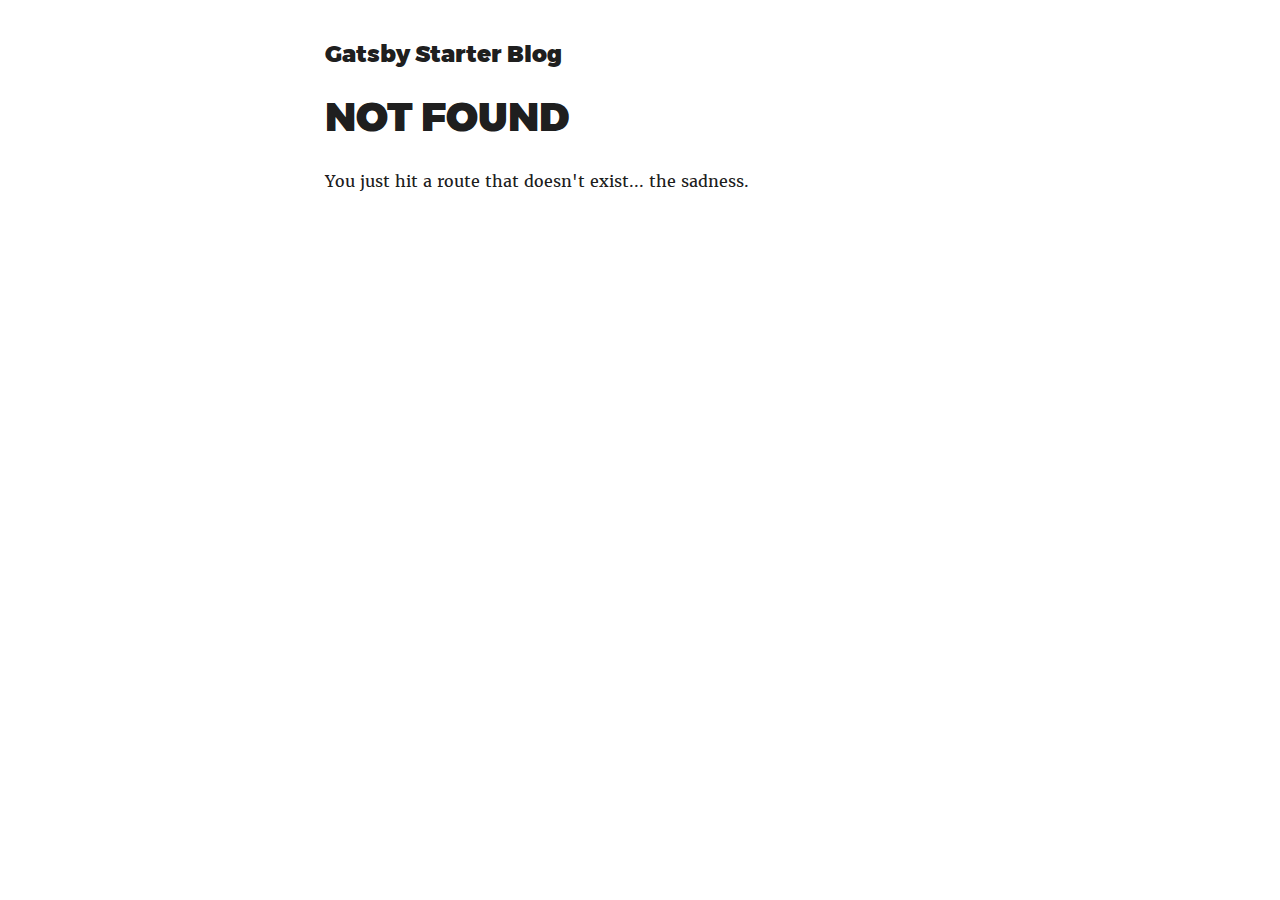
==== 404/index.html @ 8d7efdbf "Updates" ====
<!DOCTYPE html><html><head><meta charset="utf-8"/><meta http-equiv="x-ua-compatible" content="ie=edge"/><meta name="viewport" content="width=device-width, initial-scale=1, shrink-to-fit=no"/><link rel="preload" href="/component---src-layouts-index-js-223264e62c7355ff108d.js" as="script"/><link rel="preload" href="/component---src-pages-404-js-4503918ea3a16cfcdb75.js" as="script"/><link rel="preload" href="/path---404-a0e39f21c11f6a62c5ab.js" as="script"/><link rel="preload" href="/app-ff72bf238b2048e2c74a.js" as="script"/><link rel="preload" href="/commons-6e82eaae3f56c620a9ec.js" as="script"/><link rel="alternate" type="application/rss+xml" href="/rss.xml"/><title data-react-helmet="true"></title><style id="typography.js">html{font-family:sans-serif;-ms-text-size-adjust:100%;-webkit-text-size-adjust:100%}body{margin:0}article,aside,details,figcaption,figure,footer,header,main,menu,nav,section,summary{display:block}audio,canvas,progress,video{display:inline-block}audio:not([controls]){display:none;height:0}progress{vertical-align:baseline}[hidden],template{display:none}a{background-color:transparent;-webkit-text-decoration-skip:objects}a:active,a:hover{outline-width:0}abbr[title]{border-bottom:none;text-decoration:underline;text-decoration:underline dotted}b,strong{font-weight:inherit;font-weight:bolder}dfn{font-style:italic}h1{font-size:2em;margin:.67em 0}mark{background-color:#ff0;color:#000}small{font-size:80%}sub,sup{font-size:75%;line-height:0;position:relative;vertical-align:baseline}sub{bottom:-.25em}sup{top:-.5em}img{border-style:none}svg:not(:root){overflow:hidden}code,kbd,pre,samp{font-family:monospace,monospace;font-size:1em}figure{margin:1em 40px}hr{box-sizing:content-box;height:0;overflow:visible}button,input,optgroup,select,textarea{font:inherit;margin:0}optgroup{font-weight:700}button,input{overflow:visible}button,select{text-transform:none}[type=reset],[type=submit],button,html [type=button]{-webkit-appearance:button}[type=button]::-moz-focus-inner,[type=reset]::-moz-focus-inner,[type=submit]::-moz-focus-inner,button::-moz-focus-inner{border-style:none;padding:0}[type=button]:-moz-focusring,[type=reset]:-moz-focusring,[type=submit]:-moz-focusring,button:-moz-focusring{outline:1px dotted ButtonText}fieldset{border:1px solid silver;margin:0 2px;padding:.35em .625em .75em}legend{box-sizing:border-box;color:inherit;display:table;max-width:100%;padding:0;white-space:normal}textarea{overflow:auto}[type=checkbox],[type=radio]{box-sizing:border-box;padding:0}[type=number]::-webkit-inner-spin-button,[type=number]::-webkit-outer-spin-button{height:auto}[type=search]{-webkit-appearance:textfield;outline-offset:-2px}[type=search]::-webkit-search-cancel-button,[type=search]::-webkit-search-decoration{-webkit-appearance:none}::-webkit-input-placeholder{color:inherit;opacity:.54}::-webkit-file-upload-button{-webkit-appearance:button;font:inherit}html{font:100%/1.75 'Merriweather','Georgia',serif;box-sizing:border-box;overflow-y:scroll;}*{box-sizing:inherit;}*:before{box-sizing:inherit;}*:after{box-sizing:inherit;}body{color:hsla(0,0%,0%,0.9);font-family:'Merriweather','Georgia',serif;font-weight:400;word-wrap:break-word;font-kerning:normal;-moz-font-feature-settings:"kern", "liga", "clig", "calt";-ms-font-feature-settings:"kern", "liga", "clig", "calt";-webkit-font-feature-settings:"kern", "liga", "clig", "calt";font-feature-settings:"kern", "liga", "clig", "calt";}img{max-width:100%;margin-left:0;margin-right:0;margin-top:0;padding-bottom:0;padding-left:0;padding-right:0;padding-top:0;margin-bottom:1.75rem;}h1{margin-left:0;margin-right:0;margin-top:0;padding-bottom:0;padding-left:0;padding-right:0;padding-top:0;margin-bottom:1.75rem;color:inherit;font-family:Montserrat,sans-serif;font-weight:900;text-rendering:optimizeLegibility;font-size:2.5rem;line-height:1.1;}h2{margin-left:0;margin-right:0;margin-top:0;padding-bottom:0;padding-left:0;padding-right:0;padding-top:0;margin-bottom:1.75rem;color:inherit;font-family:'Merriweather','Georgia',serif;font-weight:900;text-rendering:optimizeLegibility;font-size:1.73286rem;line-height:1.1;}h3{margin-left:0;margin-right:0;margin-top:0;padding-bottom:0;padding-left:0;padding-right:0;padding-top:0;margin-bottom:1.75rem;color:inherit;font-family:'Merriweather','Georgia',serif;font-weight:900;text-rendering:optimizeLegibility;font-size:1.4427rem;line-height:1.1;}h4{margin-left:0;margin-right:0;margin-top:0;padding-bottom:0;padding-left:0;padding-right:0;padding-top:0;margin-bottom:1.75rem;color:inherit;font-family:'Merriweather','Georgia',serif;font-weight:900;text-rendering:optimizeLegibility;font-size:1rem;line-height:1.1;letter-spacing:0.140625em;text-transform:uppercase;}h5{margin-left:0;margin-right:0;margin-top:0;padding-bottom:0;padding-left:0;padding-right:0;padding-top:0;margin-bottom:1.75rem;color:inherit;font-family:'Merriweather','Georgia',serif;font-weight:900;text-rendering:optimizeLegibility;font-size:0.83255rem;line-height:1.1;}h6{margin-left:0;margin-right:0;margin-top:0;padding-bottom:0;padding-left:0;padding-right:0;padding-top:0;margin-bottom:1.75rem;color:inherit;font-family:'Merriweather','Georgia',serif;font-weight:900;text-rendering:optimizeLegibility;font-size:0.75966rem;line-height:1.1;font-style:italic;}hgroup{margin-left:0;margin-right:0;margin-top:0;padding-bottom:0;padding-left:0;padding-right:0;padding-top:0;margin-bottom:1.75rem;}ul{margin-left:1.75rem;margin-right:0;margin-top:0;padding-bottom:0;padding-left:0;padding-right:0;padding-top:0;margin-bottom:1.75rem;list-style-position:outside;list-style-image:none;list-style:disc;}ol{margin-left:1.75rem;margin-right:0;margin-top:0;padding-bottom:0;padding-left:0;padding-right:0;padding-top:0;margin-bottom:1.75rem;list-style-position:outside;list-style-image:none;}dl{margin-left:0;margin-right:0;margin-top:0;padding-bottom:0;padding-left:0;padding-right:0;padding-top:0;margin-bottom:1.75rem;}dd{margin-left:0;margin-right:0;margin-top:0;padding-bottom:0;padding-left:0;padding-right:0;padding-top:0;margin-bottom:1.75rem;}p{margin-left:0;margin-right:0;margin-top:0;padding-bottom:0;padding-left:0;padding-right:0;padding-top:0;margin-bottom:1.75rem;}figure{margin-left:0;margin-right:0;margin-top:0;padding-bottom:0;padding-left:0;padding-right:0;padding-top:0;margin-bottom:1.75rem;}pre{margin-left:0;margin-right:0;margin-top:0;padding-bottom:0;padding-left:0;padding-right:0;padding-top:0;margin-bottom:1.75rem;font-size:0.85rem;line-height:1.75rem;}table{margin-left:0;margin-right:0;margin-top:0;padding-bottom:0;padding-left:0;padding-right:0;padding-top:0;margin-bottom:1.75rem;font-size:1rem;line-height:1.75rem;border-collapse:collapse;width:100%;}fieldset{margin-left:0;margin-right:0;margin-top:0;padding-bottom:0;padding-left:0;padding-right:0;padding-top:0;margin-bottom:1.75rem;}blockquote{margin-left:-1.75rem;margin-right:1.75rem;margin-top:0;padding-bottom:0;padding-left:1.42188rem;padding-right:0;padding-top:0;margin-bottom:1.75rem;font-size:1.20112rem;line-height:1.75rem;color:hsla(0,0%,0%,0.59);font-style:italic;border-left:0.32813rem solid hsla(0,0%,0%,0.9);}form{margin-left:0;margin-right:0;margin-top:0;padding-bottom:0;padding-left:0;padding-right:0;padding-top:0;margin-bottom:1.75rem;}noscript{margin-left:0;margin-right:0;margin-top:0;padding-bottom:0;padding-left:0;padding-right:0;padding-top:0;margin-bottom:1.75rem;}iframe{margin-left:0;margin-right:0;margin-top:0;padding-bottom:0;padding-left:0;padding-right:0;padding-top:0;margin-bottom:1.75rem;}hr{margin-left:0;margin-right:0;margin-top:0;padding-bottom:0;padding-left:0;padding-right:0;padding-top:0;margin-bottom:calc(1.75rem - 1px);background:hsla(0,0%,0%,0.2);border:none;height:1px;}address{margin-left:0;margin-right:0;margin-top:0;padding-bottom:0;padding-left:0;padding-right:0;padding-top:0;margin-bottom:1.75rem;}b{font-weight:700;}strong{font-weight:700;}dt{font-weight:700;}th{font-weight:700;}li{margin-bottom:calc(1.75rem / 2);}ol li{padding-left:0;}ul li{padding-left:0;}li > ol{margin-left:1.75rem;margin-bottom:calc(1.75rem / 2);margin-top:calc(1.75rem / 2);}li > ul{margin-left:1.75rem;margin-bottom:calc(1.75rem / 2);margin-top:calc(1.75rem / 2);}blockquote *:last-child{margin-bottom:0;}li *:last-child{margin-bottom:0;}p *:last-child{margin-bottom:0;}li > p{margin-bottom:calc(1.75rem / 2);}code{font-size:0.85rem;line-height:1.75rem;}kbd{font-size:0.85rem;line-height:1.75rem;}samp{font-size:0.85rem;line-height:1.75rem;}abbr{border-bottom:1px dotted hsla(0,0%,0%,0.5);cursor:help;}acronym{border-bottom:1px dotted hsla(0,0%,0%,0.5);cursor:help;}abbr[title]{border-bottom:1px dotted hsla(0,0%,0%,0.5);cursor:help;text-decoration:none;}thead{text-align:left;}td,th{text-align:left;border-bottom:1px solid hsla(0,0%,0%,0.12);font-feature-settings:"tnum";-moz-font-feature-settings:"tnum";-ms-font-feature-settings:"tnum";-webkit-font-feature-settings:"tnum";padding-left:1.16667rem;padding-right:1.16667rem;padding-top:0.875rem;padding-bottom:calc(0.875rem - 1px);}th:first-child,td:first-child{padding-left:0;}th:last-child,td:last-child{padding-right:0;}blockquote > :last-child{margin-bottom:0;}blockquote cite{font-size:1rem;line-height:1.75rem;color:hsla(0,0%,0%,0.9);font-weight:400;}blockquote cite:before{content:"— ";}ul,ol{margin-left:0;}@media only screen and (max-width:480px){ul,ol{margin-left:1.75rem;}blockquote{margin-left:-1.3125rem;margin-right:0;padding-left:0.98438rem;}}h1,h2,h3,h4,h5,h6{margin-top:3.5rem;}a{box-shadow:0 1px 0 0 currentColor;color:#007acc;text-decoration:none;}a:hover,a:active{box-shadow:none;}mark,ins{background:#007acc;color:white;padding:0.10938rem 0.21875rem;text-decoration:none;}a.gatsby-resp-image-link{box-shadow:none;}</style><style id="gatsby-inlined-css">@font-face{font-family:Montserrat;font-style:normal;font-display:swap;font-weight:100;src:local("Montserrat Thin "),local("Montserrat-Thin"),url(/static/montserrat-latin-100.50d27986.woff2) format("woff2"),url(/static/montserrat-latin-100.5e334eff.woff) format("woff")}@font-face{font-family:Montserrat;font-style:italic;font-display:swap;font-weight:100;src:local("Montserrat Thin italic"),local("Montserrat-Thinitalic"),url(/static/montserrat-latin-100italic.8c070533.woff2) format("woff2"),url(/static/montserrat-latin-100italic.03e19243.woff) format("woff")}@font-face{font-family:Montserrat;font-style:normal;font-display:swap;font-weight:200;src:local("Montserrat Extra Light "),local("Montserrat-Extra Light"),url(/static/montserrat-latin-200.4343d3d9.woff2) format("woff2"),url(/static/montserrat-latin-200.f2022ecd.woff) format("woff")}@font-face{font-family:Montserrat;font-style:italic;font-display:swap;font-weight:200;src:local("Montserrat Extra Light italic"),local("Montserrat-Extra Lightitalic"),url(/static/montserrat-latin-200italic.116c4c4b.woff2) format("woff2"),url(/static/montserrat-latin-200italic.89614a60.woff) format("woff")}@font-face{font-family:Montserrat;font-style:normal;font-display:swap;font-weight:300;src:local("Montserrat Light "),local("Montserrat-Light"),url(/static/montserrat-latin-300.d2ad295b.woff2) format("woff2"),url(/static/montserrat-latin-300.3a371ee0.woff) format("woff")}@font-face{font-family:Montserrat;font-style:italic;font-display:swap;font-weight:300;src:local("Montserrat Light italic"),local("Montserrat-Lightitalic"),url(/static/montserrat-latin-300italic.f6b6bf24.woff2) format("woff2"),url(/static/montserrat-latin-300italic.16521668.woff) format("woff")}@font-face{font-family:Montserrat;font-style:normal;font-display:swap;font-weight:400;src:local("Montserrat Regular "),local("Montserrat-Regular"),url(/static/montserrat-latin-400.240a8444.woff2) format("woff2"),url(/static/montserrat-latin-400.b20cc131.woff) format("woff")}@font-face{font-family:Montserrat;font-style:italic;font-display:swap;font-weight:400;src:local("Montserrat Regular italic"),local("Montserrat-Regularitalic"),url(/static/montserrat-latin-400italic.86172bb8.woff2) format("woff2"),url(/static/montserrat-latin-400italic.9405e787.woff) format("woff")}@font-face{font-family:Montserrat;font-style:normal;font-display:swap;font-weight:500;src:local("Montserrat Medium "),local("Montserrat-Medium"),url(/static/montserrat-latin-500.fb8d6b71.woff2) format("woff2"),url(/static/montserrat-latin-500.50825d47.woff) format("woff")}@font-face{font-family:Montserrat;font-style:italic;font-display:swap;font-weight:500;src:local("Montserrat Medium italic"),local("Montserrat-Mediumitalic"),url(/static/montserrat-latin-500italic.c0a555a4.woff2) format("woff2"),url(/static/montserrat-latin-500italic.635de59c.woff) format("woff")}@font-face{font-family:Montserrat;font-style:normal;font-display:swap;font-weight:600;src:local("Montserrat SemiBold "),local("Montserrat-SemiBold"),url(/static/montserrat-latin-600.d5615136.woff2) format("woff2"),url(/static/montserrat-latin-600.f300da4f.woff) format("woff")}@font-face{font-family:Montserrat;font-style:italic;font-display:swap;font-weight:600;src:local("Montserrat SemiBold italic"),local("Montserrat-SemiBolditalic"),url(/static/montserrat-latin-600italic.10f29d13.woff2) format("woff2"),url(/static/montserrat-latin-600italic.2bc37d86.woff) format("woff")}@font-face{font-family:Montserrat;font-style:normal;font-display:swap;font-weight:700;src:local("Montserrat Bold "),local("Montserrat-Bold"),url(/static/montserrat-latin-700.7d77e1f0.woff2) format("woff2"),url(/static/montserrat-latin-700.81826529.woff) format("woff")}@font-face{font-family:Montserrat;font-style:italic;font-display:swap;font-weight:700;src:local("Montserrat Bold italic"),local("Montserrat-Bolditalic"),url(/static/montserrat-latin-700italic.1dd2b53f.woff2) format("woff2"),url(/static/montserrat-latin-700italic.c162d257.woff) format("woff")}@font-face{font-family:Montserrat;font-style:normal;font-display:swap;font-weight:800;src:local("Montserrat ExtraBold "),local("Montserrat-ExtraBold"),url(/static/montserrat-latin-800.d4e7bf86.woff2) format("woff2"),url(/static/montserrat-latin-800.895aadbf.woff) format("woff")}@font-face{font-family:Montserrat;font-style:italic;font-display:swap;font-weight:800;src:local("Montserrat ExtraBold italic"),local("Montserrat-ExtraBolditalic"),url(/static/montserrat-latin-800italic.fc0cbe44.woff2) format("woff2"),url(/static/montserrat-latin-800italic.b3362875.woff) format("woff")}@font-face{font-family:Montserrat;font-style:normal;font-display:swap;font-weight:900;src:local("Montserrat Black "),local("Montserrat-Black"),url(/static/montserrat-latin-900.c8bdd772.woff2) format("woff2"),url(/static/montserrat-latin-900.1b99ef78.woff) format("woff")}@font-face{font-family:Montserrat;font-style:italic;font-display:swap;font-weight:900;src:local("Montserrat Black italic"),local("Montserrat-Blackitalic"),url(/static/montserrat-latin-900italic.cb72c1f9.woff2) format("woff2"),url(/static/montserrat-latin-900italic.b78bb9f8.woff) format("woff")}@font-face{font-family:Merriweather;font-style:normal;font-display:swap;font-weight:300;src:local("Merriweather Light "),local("Merriweather-Light"),url(/static/merriweather-latin-300.f015f1e9.woff2) format("woff2"),url(/static/merriweather-latin-300.92dfe81b.woff) format("woff")}@font-face{font-family:Merriweather;font-style:italic;font-display:swap;font-weight:300;src:local("Merriweather Light italic"),local("Merriweather-Lightitalic"),url(/static/merriweather-latin-300italic.7fd86b32.woff2) format("woff2"),url(/static/merriweather-latin-300italic.878b76f5.woff) format("woff")}@font-face{font-family:Merriweather;font-style:normal;font-display:swap;font-weight:400;src:local("Merriweather Regular "),local("Merriweather-Regular"),url(/static/merriweather-latin-400.12dbf4c0.woff2) format("woff2"),url(/static/merriweather-latin-400.1fffad22.woff) format("woff")}@font-face{font-family:Merriweather;font-style:italic;font-display:swap;font-weight:400;src:local("Merriweather Regular italic"),local("Merriweather-Regularitalic"),url(/static/merriweather-latin-400italic.1e0d3e81.woff2) format("woff2"),url(/static/merriweather-latin-400italic.de18d4c4.woff) format("woff")}@font-face{font-family:Merriweather;font-style:normal;font-display:swap;font-weight:700;src:local("Merriweather Bold "),local("Merriweather-Bold"),url(/static/merriweather-latin-700.dc8fec81.woff2) format("woff2"),url(/static/merriweather-latin-700.d7d2ed8e.woff) format("woff")}@font-face{font-family:Merriweather;font-style:italic;font-display:swap;font-weight:700;src:local("Merriweather Bold italic"),local("Merriweather-Bolditalic"),url(/static/merriweather-latin-700italic.b7b7e5da.woff2) format("woff2"),url(/static/merriweather-latin-700italic.6210a5fc.woff) format("woff")}@font-face{font-family:Merriweather;font-style:normal;font-display:swap;font-weight:900;src:local("Merriweather Black "),local("Merriweather-Black"),url(/static/merriweather-latin-900.43f870d5.woff2) format("woff2"),url(/static/merriweather-latin-900.8f3806df.woff) format("woff")}@font-face{font-family:Merriweather;font-style:italic;font-display:swap;font-weight:900;src:local("Merriweather Black italic"),local("Merriweather-Blackitalic"),url(/static/merriweather-latin-900italic.168c1ab2.woff2) format("woff2"),url(/static/merriweather-latin-900italic.ae7778f0.woff) format("woff")}</style></head><body><div id="___gatsby"><div style="margin-left:auto;margin-right:auto;max-width:42rem;padding:2.625rem 1.3125rem;" data-reactroot="" data-reactid="1" data-react-checksum="-353719998"><h3 style="font-family:Montserrat, sans-serif;margin-top:0;margin-bottom:-1.75rem;" data-reactid="2"><a style="box-shadow:none;text-decoration:none;color:inherit;" href="/" data-reactid="3">Gatsby Starter Blog</a></h3><div data-reactid="4"><h1 data-reactid="5">NOT FOUND</h1><p data-reactid="6">You just hit a route that doesn&#x27;t exist... the sadness.</p></div></div></div><script id="webpack-manifest">/*<![CDATA[*/window.webpackManifest={"231608221292675":"app-ff72bf238b2048e2c74a.js","99219681209289":"component---node-modules-gatsby-plugin-offline-app-shell-js-5c4c5a0f7af9dc69d6d7.js","107818501498521":"component---src-templates-blog-post-js-38fb534b4af13a29e143.js","162898551421021":"component---src-pages-404-js-4503918ea3a16cfcdb75.js","35783957827783":"component---src-pages-index-js-f355d2aae2893701430f.js","60335399758886":"path----557518bd178906f8d58a.js","210333531512890":"path---offline-plugin-app-shell-fallback-a0e39f21c11f6a62c5ab.js","124278555607301":"path---hi-folks-c795a15c42ce81dc2433.js","5845135763691":"path---my-second-post-cbe7d687f80b69965c76.js","144342403179678":"path---hello-world-f240d80bdb98ba685bf9.js","254022195166212":"path---404-a0e39f21c11f6a62c5ab.js","142629428675168":"path---index-fb7920b02446c87b3d44.js","178698757827068":"path---404-html-a0e39f21c11f6a62c5ab.js","114276838955818":"component---src-layouts-index-js-223264e62c7355ff108d.js"}/*]]>*/</script><script>
            
  
  if(true) {
    (function(i,s,o,g,r,a,m){i['GoogleAnalyticsObject']=r;i[r]=i[r]||function(){
    (i[r].q=i[r].q||[]).push(arguments)},i[r].l=1*new Date();a=s.createElement(o),
    m=s.getElementsByTagName(o)[0];a.async=1;a.src=g;m.parentNode.insertBefore(a,m)
    })(window,document,'script','https://www.google-analytics.com/analytics.js','ga');
  }
  if (typeof ga === "function") {
    ga('create', 'undefined', 'auto');
      }
      </script><script>/*<![CDATA[*/!function(e,t,r){function n(){for(;d[0]&&"loaded"==d[0][f];)c=d.shift(),c[o]=!i.parentNode.insertBefore(c,i)}for(var s,a,c,d=[],i=e.scripts[0],o="onreadystatechange",f="readyState";s=r.shift();)a=e.createElement(t),"async"in i?(a.async=!1,e.head.appendChild(a)):i[f]?(d.push(a),a[o]=n):e.write("<"+t+' src="'+s+'" defer></'+t+">"),a.src=s}(document,"script",["/commons-6e82eaae3f56c620a9ec.js","/app-ff72bf238b2048e2c74a.js","/path---404-a0e39f21c11f6a62c5ab.js","/component---src-pages-404-js-4503918ea3a16cfcdb75.js","/component---src-layouts-index-js-223264e62c7355ff108d.js"])/*]]>*/</script></body></html>
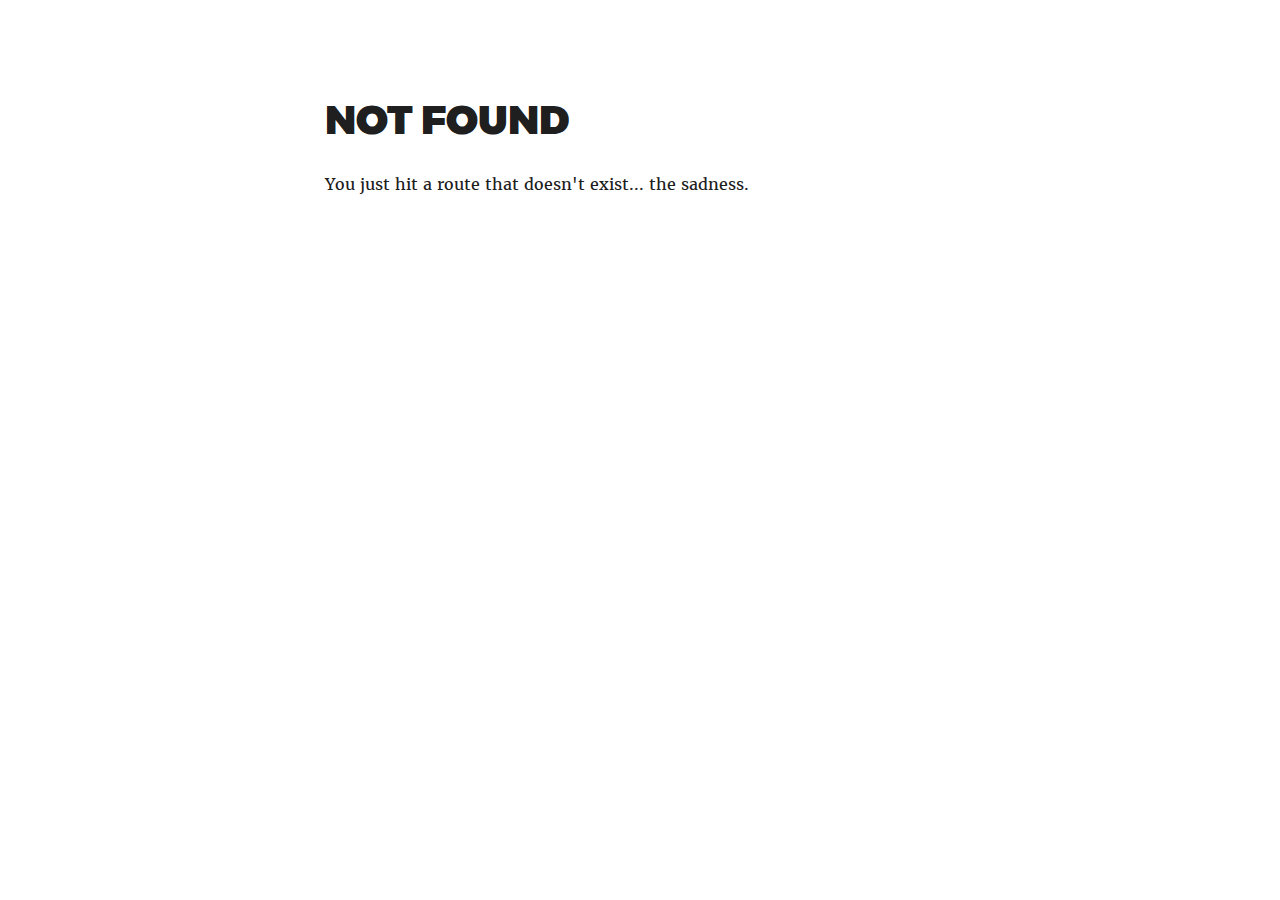
==== commit efa77a8f: "Updates" ====
--- a/404/index.html
+++ b/404/index.html
@@ -1,4 +1,4 @@
-<!DOCTYPE html><html><head><meta charset="utf-8"/><meta http-equiv="x-ua-compatible" content="ie=edge"/><meta name="viewport" content="width=device-width, initial-scale=1, shrink-to-fit=no"/><link rel="preload" href="/component---src-layouts-index-js-223264e62c7355ff108d.js" as="script"/><link rel="preload" href="/component---src-pages-404-js-4503918ea3a16cfcdb75.js" as="script"/><link rel="preload" href="/path---404-a0e39f21c11f6a62c5ab.js" as="script"/><link rel="preload" href="/app-ff72bf238b2048e2c74a.js" as="script"/><link rel="preload" href="/commons-6e82eaae3f56c620a9ec.js" as="script"/><link rel="alternate" type="application/rss+xml" href="/rss.xml"/><title data-react-helmet="true"></title><style id="typography.js">html{font-family:sans-serif;-ms-text-size-adjust:100%;-webkit-text-size-adjust:100%}body{margin:0}article,aside,details,figcaption,figure,footer,header,main,menu,nav,section,summary{display:block}audio,canvas,progress,video{display:inline-block}audio:not([controls]){display:none;height:0}progress{vertical-align:baseline}[hidden],template{display:none}a{background-color:transparent;-webkit-text-decoration-skip:objects}a:active,a:hover{outline-width:0}abbr[title]{border-bottom:none;text-decoration:underline;text-decoration:underline dotted}b,strong{font-weight:inherit;font-weight:bolder}dfn{font-style:italic}h1{font-size:2em;margin:.67em 0}mark{background-color:#ff0;color:#000}small{font-size:80%}sub,sup{font-size:75%;line-height:0;position:relative;vertical-align:baseline}sub{bottom:-.25em}sup{top:-.5em}img{border-style:none}svg:not(:root){overflow:hidden}code,kbd,pre,samp{font-family:monospace,monospace;font-size:1em}figure{margin:1em 40px}hr{box-sizing:content-box;height:0;overflow:visible}button,input,optgroup,select,textarea{font:inherit;margin:0}optgroup{font-weight:700}button,input{overflow:visible}button,select{text-transform:none}[type=reset],[type=submit],button,html [type=button]{-webkit-appearance:button}[type=button]::-moz-focus-inner,[type=reset]::-moz-focus-inner,[type=submit]::-moz-focus-inner,button::-moz-focus-inner{border-style:none;padding:0}[type=button]:-moz-focusring,[type=reset]:-moz-focusring,[type=submit]:-moz-focusring,button:-moz-focusring{outline:1px dotted ButtonText}fieldset{border:1px solid silver;margin:0 2px;padding:.35em .625em .75em}legend{box-sizing:border-box;color:inherit;display:table;max-width:100%;padding:0;white-space:normal}textarea{overflow:auto}[type=checkbox],[type=radio]{box-sizing:border-box;padding:0}[type=number]::-webkit-inner-spin-button,[type=number]::-webkit-outer-spin-button{height:auto}[type=search]{-webkit-appearance:textfield;outline-offset:-2px}[type=search]::-webkit-search-cancel-button,[type=search]::-webkit-search-decoration{-webkit-appearance:none}::-webkit-input-placeholder{color:inherit;opacity:.54}::-webkit-file-upload-button{-webkit-appearance:button;font:inherit}html{font:100%/1.75 'Merriweather','Georgia',serif;box-sizing:border-box;overflow-y:scroll;}*{box-sizing:inherit;}*:before{box-sizing:inherit;}*:after{box-sizing:inherit;}body{color:hsla(0,0%,0%,0.9);font-family:'Merriweather','Georgia',serif;font-weight:400;word-wrap:break-word;font-kerning:normal;-moz-font-feature-settings:"kern", "liga", "clig", "calt";-ms-font-feature-settings:"kern", "liga", "clig", "calt";-webkit-font-feature-settings:"kern", "liga", "clig", "calt";font-feature-settings:"kern", "liga", "clig", "calt";}img{max-width:100%;margin-left:0;margin-right:0;margin-top:0;padding-bottom:0;padding-left:0;padding-right:0;padding-top:0;margin-bottom:1.75rem;}h1{margin-left:0;margin-right:0;margin-top:0;padding-bottom:0;padding-left:0;padding-right:0;padding-top:0;margin-bottom:1.75rem;color:inherit;font-family:Montserrat,sans-serif;font-weight:900;text-rendering:optimizeLegibility;font-size:2.5rem;line-height:1.1;}h2{margin-left:0;margin-right:0;margin-top:0;padding-bottom:0;padding-left:0;padding-right:0;padding-top:0;margin-bottom:1.75rem;color:inherit;font-family:'Merriweather','Georgia',serif;font-weight:900;text-rendering:optimizeLegibility;font-size:1.73286rem;line-height:1.1;}h3{margin-left:0;margin-right:0;margin-top:0;padding-bottom:0;padding-left:0;padding-right:0;padding-top:0;margin-bottom:1.75rem;color:inherit;font-family:'Merriweather','Georgia',serif;font-weight:900;text-rendering:optimizeLegibility;font-size:1.4427rem;line-height:1.1;}h4{margin-left:0;margin-right:0;margin-top:0;padding-bottom:0;padding-left:0;padding-right:0;padding-top:0;margin-bottom:1.75rem;color:inherit;font-family:'Merriweather','Georgia',serif;font-weight:900;text-rendering:optimizeLegibility;font-size:1rem;line-height:1.1;letter-spacing:0.140625em;text-transform:uppercase;}h5{margin-left:0;margin-right:0;margin-top:0;padding-bottom:0;padding-left:0;padding-right:0;padding-top:0;margin-bottom:1.75rem;color:inherit;font-family:'Merriweather','Georgia',serif;font-weight:900;text-rendering:optimizeLegibility;font-size:0.83255rem;line-height:1.1;}h6{margin-left:0;margin-right:0;margin-top:0;padding-bottom:0;padding-left:0;padding-right:0;padding-top:0;margin-bottom:1.75rem;color:inherit;font-family:'Merriweather','Georgia',serif;font-weight:900;text-rendering:optimizeLegibility;font-size:0.75966rem;line-height:1.1;font-style:italic;}hgroup{margin-left:0;margin-right:0;margin-top:0;padding-bottom:0;padding-left:0;padding-right:0;padding-top:0;margin-bottom:1.75rem;}ul{margin-left:1.75rem;margin-right:0;margin-top:0;padding-bottom:0;padding-left:0;padding-right:0;padding-top:0;margin-bottom:1.75rem;list-style-position:outside;list-style-image:none;list-style:disc;}ol{margin-left:1.75rem;margin-right:0;margin-top:0;padding-bottom:0;padding-left:0;padding-right:0;padding-top:0;margin-bottom:1.75rem;list-style-position:outside;list-style-image:none;}dl{margin-left:0;margin-right:0;margin-top:0;padding-bottom:0;padding-left:0;padding-right:0;padding-top:0;margin-bottom:1.75rem;}dd{margin-left:0;margin-right:0;margin-top:0;padding-bottom:0;padding-left:0;padding-right:0;padding-top:0;margin-bottom:1.75rem;}p{margin-left:0;margin-right:0;margin-top:0;padding-bottom:0;padding-left:0;padding-right:0;padding-top:0;margin-bottom:1.75rem;}figure{margin-left:0;margin-right:0;margin-top:0;padding-bottom:0;padding-left:0;padding-right:0;padding-top:0;margin-bottom:1.75rem;}pre{margin-left:0;margin-right:0;margin-top:0;padding-bottom:0;padding-left:0;padding-right:0;padding-top:0;margin-bottom:1.75rem;font-size:0.85rem;line-height:1.75rem;}table{margin-left:0;margin-right:0;margin-top:0;padding-bottom:0;padding-left:0;padding-right:0;padding-top:0;margin-bottom:1.75rem;font-size:1rem;line-height:1.75rem;border-collapse:collapse;width:100%;}fieldset{margin-left:0;margin-right:0;margin-top:0;padding-bottom:0;padding-left:0;padding-right:0;padding-top:0;margin-bottom:1.75rem;}blockquote{margin-left:-1.75rem;margin-right:1.75rem;margin-top:0;padding-bottom:0;padding-left:1.42188rem;padding-right:0;padding-top:0;margin-bottom:1.75rem;font-size:1.20112rem;line-height:1.75rem;color:hsla(0,0%,0%,0.59);font-style:italic;border-left:0.32813rem solid hsla(0,0%,0%,0.9);}form{margin-left:0;margin-right:0;margin-top:0;padding-bottom:0;padding-left:0;padding-right:0;padding-top:0;margin-bottom:1.75rem;}noscript{margin-left:0;margin-right:0;margin-top:0;padding-bottom:0;padding-left:0;padding-right:0;padding-top:0;margin-bottom:1.75rem;}iframe{margin-left:0;margin-right:0;margin-top:0;padding-bottom:0;padding-left:0;padding-right:0;padding-top:0;margin-bottom:1.75rem;}hr{margin-left:0;margin-right:0;margin-top:0;padding-bottom:0;padding-left:0;padding-right:0;padding-top:0;margin-bottom:calc(1.75rem - 1px);background:hsla(0,0%,0%,0.2);border:none;height:1px;}address{margin-left:0;margin-right:0;margin-top:0;padding-bottom:0;padding-left:0;padding-right:0;padding-top:0;margin-bottom:1.75rem;}b{font-weight:700;}strong{font-weight:700;}dt{font-weight:700;}th{font-weight:700;}li{margin-bottom:calc(1.75rem / 2);}ol li{padding-left:0;}ul li{padding-left:0;}li > ol{margin-left:1.75rem;margin-bottom:calc(1.75rem / 2);margin-top:calc(1.75rem / 2);}li > ul{margin-left:1.75rem;margin-bottom:calc(1.75rem / 2);margin-top:calc(1.75rem / 2);}blockquote *:last-child{margin-bottom:0;}li *:last-child{margin-bottom:0;}p *:last-child{margin-bottom:0;}li > p{margin-bottom:calc(1.75rem / 2);}code{font-size:0.85rem;line-height:1.75rem;}kbd{font-size:0.85rem;line-height:1.75rem;}samp{font-size:0.85rem;line-height:1.75rem;}abbr{border-bottom:1px dotted hsla(0,0%,0%,0.5);cursor:help;}acronym{border-bottom:1px dotted hsla(0,0%,0%,0.5);cursor:help;}abbr[title]{border-bottom:1px dotted hsla(0,0%,0%,0.5);cursor:help;text-decoration:none;}thead{text-align:left;}td,th{text-align:left;border-bottom:1px solid hsla(0,0%,0%,0.12);font-feature-settings:"tnum";-moz-font-feature-settings:"tnum";-ms-font-feature-settings:"tnum";-webkit-font-feature-settings:"tnum";padding-left:1.16667rem;padding-right:1.16667rem;padding-top:0.875rem;padding-bottom:calc(0.875rem - 1px);}th:first-child,td:first-child{padding-left:0;}th:last-child,td:last-child{padding-right:0;}blockquote > :last-child{margin-bottom:0;}blockquote cite{font-size:1rem;line-height:1.75rem;color:hsla(0,0%,0%,0.9);font-weight:400;}blockquote cite:before{content:"— ";}ul,ol{margin-left:0;}@media only screen and (max-width:480px){ul,ol{margin-left:1.75rem;}blockquote{margin-left:-1.3125rem;margin-right:0;padding-left:0.98438rem;}}h1,h2,h3,h4,h5,h6{margin-top:3.5rem;}a{box-shadow:0 1px 0 0 currentColor;color:#007acc;text-decoration:none;}a:hover,a:active{box-shadow:none;}mark,ins{background:#007acc;color:white;padding:0.10938rem 0.21875rem;text-decoration:none;}a.gatsby-resp-image-link{box-shadow:none;}</style><style id="gatsby-inlined-css">@font-face{font-family:Montserrat;font-style:normal;font-display:swap;font-weight:100;src:local("Montserrat Thin "),local("Montserrat-Thin"),url(/static/montserrat-latin-100.50d27986.woff2) format("woff2"),url(/static/montserrat-latin-100.5e334eff.woff) format("woff")}@font-face{font-family:Montserrat;font-style:italic;font-display:swap;font-weight:100;src:local("Montserrat Thin italic"),local("Montserrat-Thinitalic"),url(/static/montserrat-latin-100italic.8c070533.woff2) format("woff2"),url(/static/montserrat-latin-100italic.03e19243.woff) format("woff")}@font-face{font-family:Montserrat;font-style:normal;font-display:swap;font-weight:200;src:local("Montserrat Extra Light "),local("Montserrat-Extra Light"),url(/static/montserrat-latin-200.4343d3d9.woff2) format("woff2"),url(/static/montserrat-latin-200.f2022ecd.woff) format("woff")}@font-face{font-family:Montserrat;font-style:italic;font-display:swap;font-weight:200;src:local("Montserrat Extra Light italic"),local("Montserrat-Extra Lightitalic"),url(/static/montserrat-latin-200italic.116c4c4b.woff2) format("woff2"),url(/static/montserrat-latin-200italic.89614a60.woff) format("woff")}@font-face{font-family:Montserrat;font-style:normal;font-display:swap;font-weight:300;src:local("Montserrat Light "),local("Montserrat-Light"),url(/static/montserrat-latin-300.d2ad295b.woff2) format("woff2"),url(/static/montserrat-latin-300.3a371ee0.woff) format("woff")}@font-face{font-family:Montserrat;font-style:italic;font-display:swap;font-weight:300;src:local("Montserrat Light italic"),local("Montserrat-Lightitalic"),url(/static/montserrat-latin-300italic.f6b6bf24.woff2) format("woff2"),url(/static/montserrat-latin-300italic.16521668.woff) format("woff")}@font-face{font-family:Montserrat;font-style:normal;font-display:swap;font-weight:400;src:local("Montserrat Regular "),local("Montserrat-Regular"),url(/static/montserrat-latin-400.240a8444.woff2) format("woff2"),url(/static/montserrat-latin-400.b20cc131.woff) format("woff")}@font-face{font-family:Montserrat;font-style:italic;font-display:swap;font-weight:400;src:local("Montserrat Regular italic"),local("Montserrat-Regularitalic"),url(/static/montserrat-latin-400italic.86172bb8.woff2) format("woff2"),url(/static/montserrat-latin-400italic.9405e787.woff) format("woff")}@font-face{font-family:Montserrat;font-style:normal;font-display:swap;font-weight:500;src:local("Montserrat Medium "),local("Montserrat-Medium"),url(/static/montserrat-latin-500.fb8d6b71.woff2) format("woff2"),url(/static/montserrat-latin-500.50825d47.woff) format("woff")}@font-face{font-family:Montserrat;font-style:italic;font-display:swap;font-weight:500;src:local("Montserrat Medium italic"),local("Montserrat-Mediumitalic"),url(/static/montserrat-latin-500italic.c0a555a4.woff2) format("woff2"),url(/static/montserrat-latin-500italic.635de59c.woff) format("woff")}@font-face{font-family:Montserrat;font-style:normal;font-display:swap;font-weight:600;src:local("Montserrat SemiBold "),local("Montserrat-SemiBold"),url(/static/montserrat-latin-600.d5615136.woff2) format("woff2"),url(/static/montserrat-latin-600.f300da4f.woff) format("woff")}@font-face{font-family:Montserrat;font-style:italic;font-display:swap;font-weight:600;src:local("Montserrat SemiBold italic"),local("Montserrat-SemiBolditalic"),url(/static/montserrat-latin-600italic.10f29d13.woff2) format("woff2"),url(/static/montserrat-latin-600italic.2bc37d86.woff) format("woff")}@font-face{font-family:Montserrat;font-style:normal;font-display:swap;font-weight:700;src:local("Montserrat Bold "),local("Montserrat-Bold"),url(/static/montserrat-latin-700.7d77e1f0.woff2) format("woff2"),url(/static/montserrat-latin-700.81826529.woff) format("woff")}@font-face{font-family:Montserrat;font-style:italic;font-display:swap;font-weight:700;src:local("Montserrat Bold italic"),local("Montserrat-Bolditalic"),url(/static/montserrat-latin-700italic.1dd2b53f.woff2) format("woff2"),url(/static/montserrat-latin-700italic.c162d257.woff) format("woff")}@font-face{font-family:Montserrat;font-style:normal;font-display:swap;font-weight:800;src:local("Montserrat ExtraBold "),local("Montserrat-ExtraBold"),url(/static/montserrat-latin-800.d4e7bf86.woff2) format("woff2"),url(/static/montserrat-latin-800.895aadbf.woff) format("woff")}@font-face{font-family:Montserrat;font-style:italic;font-display:swap;font-weight:800;src:local("Montserrat ExtraBold italic"),local("Montserrat-ExtraBolditalic"),url(/static/montserrat-latin-800italic.fc0cbe44.woff2) format("woff2"),url(/static/montserrat-latin-800italic.b3362875.woff) format("woff")}@font-face{font-family:Montserrat;font-style:normal;font-display:swap;font-weight:900;src:local("Montserrat Black "),local("Montserrat-Black"),url(/static/montserrat-latin-900.c8bdd772.woff2) format("woff2"),url(/static/montserrat-latin-900.1b99ef78.woff) format("woff")}@font-face{font-family:Montserrat;font-style:italic;font-display:swap;font-weight:900;src:local("Montserrat Black italic"),local("Montserrat-Blackitalic"),url(/static/montserrat-latin-900italic.cb72c1f9.woff2) format("woff2"),url(/static/montserrat-latin-900italic.b78bb9f8.woff) format("woff")}@font-face{font-family:Merriweather;font-style:normal;font-display:swap;font-weight:300;src:local("Merriweather Light "),local("Merriweather-Light"),url(/static/merriweather-latin-300.f015f1e9.woff2) format("woff2"),url(/static/merriweather-latin-300.92dfe81b.woff) format("woff")}@font-face{font-family:Merriweather;font-style:italic;font-display:swap;font-weight:300;src:local("Merriweather Light italic"),local("Merriweather-Lightitalic"),url(/static/merriweather-latin-300italic.7fd86b32.woff2) format("woff2"),url(/static/merriweather-latin-300italic.878b76f5.woff) format("woff")}@font-face{font-family:Merriweather;font-style:normal;font-display:swap;font-weight:400;src:local("Merriweather Regular "),local("Merriweather-Regular"),url(/static/merriweather-latin-400.12dbf4c0.woff2) format("woff2"),url(/static/merriweather-latin-400.1fffad22.woff) format("woff")}@font-face{font-family:Merriweather;font-style:italic;font-display:swap;font-weight:400;src:local("Merriweather Regular italic"),local("Merriweather-Regularitalic"),url(/static/merriweather-latin-400italic.1e0d3e81.woff2) format("woff2"),url(/static/merriweather-latin-400italic.de18d4c4.woff) format("woff")}@font-face{font-family:Merriweather;font-style:normal;font-display:swap;font-weight:700;src:local("Merriweather Bold "),local("Merriweather-Bold"),url(/static/merriweather-latin-700.dc8fec81.woff2) format("woff2"),url(/static/merriweather-latin-700.d7d2ed8e.woff) format("woff")}@font-face{font-family:Merriweather;font-style:italic;font-display:swap;font-weight:700;src:local("Merriweather Bold italic"),local("Merriweather-Bolditalic"),url(/static/merriweather-latin-700italic.b7b7e5da.woff2) format("woff2"),url(/static/merriweather-latin-700italic.6210a5fc.woff) format("woff")}@font-face{font-family:Merriweather;font-style:normal;font-display:swap;font-weight:900;src:local("Merriweather Black "),local("Merriweather-Black"),url(/static/merriweather-latin-900.43f870d5.woff2) format("woff2"),url(/static/merriweather-latin-900.8f3806df.woff) format("woff")}@font-face{font-family:Merriweather;font-style:italic;font-display:swap;font-weight:900;src:local("Merriweather Black italic"),local("Merriweather-Blackitalic"),url(/static/merriweather-latin-900italic.168c1ab2.woff2) format("woff2"),url(/static/merriweather-latin-900italic.ae7778f0.woff) format("woff")}</style></head><body><div id="___gatsby"><div style="margin-left:auto;margin-right:auto;max-width:42rem;padding:2.625rem 1.3125rem;" data-reactroot="" data-reactid="1" data-react-checksum="-353719998"><h3 style="font-family:Montserrat, sans-serif;margin-top:0;margin-bottom:-1.75rem;" data-reactid="2"><a style="box-shadow:none;text-decoration:none;color:inherit;" href="/" data-reactid="3">Gatsby Starter Blog</a></h3><div data-reactid="4"><h1 data-reactid="5">NOT FOUND</h1><p data-reactid="6">You just hit a route that doesn&#x27;t exist... the sadness.</p></div></div></div><script id="webpack-manifest">/*<![CDATA[*/window.webpackManifest={"231608221292675":"app-ff72bf238b2048e2c74a.js","99219681209289":"component---node-modules-gatsby-plugin-offline-app-shell-js-5c4c5a0f7af9dc69d6d7.js","107818501498521":"component---src-templates-blog-post-js-38fb534b4af13a29e143.js","162898551421021":"component---src-pages-404-js-4503918ea3a16cfcdb75.js","35783957827783":"component---src-pages-index-js-f355d2aae2893701430f.js","60335399758886":"path----557518bd178906f8d58a.js","210333531512890":"path---offline-plugin-app-shell-fallback-a0e39f21c11f6a62c5ab.js","124278555607301":"path---hi-folks-c795a15c42ce81dc2433.js","5845135763691":"path---my-second-post-cbe7d687f80b69965c76.js","144342403179678":"path---hello-world-f240d80bdb98ba685bf9.js","254022195166212":"path---404-a0e39f21c11f6a62c5ab.js","142629428675168":"path---index-fb7920b02446c87b3d44.js","178698757827068":"path---404-html-a0e39f21c11f6a62c5ab.js","114276838955818":"component---src-layouts-index-js-223264e62c7355ff108d.js"}/*]]>*/</script><script>
+<!DOCTYPE html><html><head><meta charset="utf-8"/><meta http-equiv="x-ua-compatible" content="ie=edge"/><meta name="viewport" content="width=device-width, initial-scale=1, shrink-to-fit=no"/><link rel="preload" href="/component---src-layouts-index-js-f3fd6ac961a506c09a9e.js" as="script"/><link rel="preload" href="/component---src-pages-404-js-4503918ea3a16cfcdb75.js" as="script"/><link rel="preload" href="/path---404-a0e39f21c11f6a62c5ab.js" as="script"/><link rel="preload" href="/app-dd5c8c972c1665d6a9da.js" as="script"/><link rel="preload" href="/commons-6e82eaae3f56c620a9ec.js" as="script"/><link rel="alternate" type="application/rss+xml" href="/rss.xml"/><title data-react-helmet="true"></title><style id="typography.js">html{font-family:sans-serif;-ms-text-size-adjust:100%;-webkit-text-size-adjust:100%}body{margin:0}article,aside,details,figcaption,figure,footer,header,main,menu,nav,section,summary{display:block}audio,canvas,progress,video{display:inline-block}audio:not([controls]){display:none;height:0}progress{vertical-align:baseline}[hidden],template{display:none}a{background-color:transparent;-webkit-text-decoration-skip:objects}a:active,a:hover{outline-width:0}abbr[title]{border-bottom:none;text-decoration:underline;text-decoration:underline dotted}b,strong{font-weight:inherit;font-weight:bolder}dfn{font-style:italic}h1{font-size:2em;margin:.67em 0}mark{background-color:#ff0;color:#000}small{font-size:80%}sub,sup{font-size:75%;line-height:0;position:relative;vertical-align:baseline}sub{bottom:-.25em}sup{top:-.5em}img{border-style:none}svg:not(:root){overflow:hidden}code,kbd,pre,samp{font-family:monospace,monospace;font-size:1em}figure{margin:1em 40px}hr{box-sizing:content-box;height:0;overflow:visible}button,input,optgroup,select,textarea{font:inherit;margin:0}optgroup{font-weight:700}button,input{overflow:visible}button,select{text-transform:none}[type=reset],[type=submit],button,html [type=button]{-webkit-appearance:button}[type=button]::-moz-focus-inner,[type=reset]::-moz-focus-inner,[type=submit]::-moz-focus-inner,button::-moz-focus-inner{border-style:none;padding:0}[type=button]:-moz-focusring,[type=reset]:-moz-focusring,[type=submit]:-moz-focusring,button:-moz-focusring{outline:1px dotted ButtonText}fieldset{border:1px solid silver;margin:0 2px;padding:.35em .625em .75em}legend{box-sizing:border-box;color:inherit;display:table;max-width:100%;padding:0;white-space:normal}textarea{overflow:auto}[type=checkbox],[type=radio]{box-sizing:border-box;padding:0}[type=number]::-webkit-inner-spin-button,[type=number]::-webkit-outer-spin-button{height:auto}[type=search]{-webkit-appearance:textfield;outline-offset:-2px}[type=search]::-webkit-search-cancel-button,[type=search]::-webkit-search-decoration{-webkit-appearance:none}::-webkit-input-placeholder{color:inherit;opacity:.54}::-webkit-file-upload-button{-webkit-appearance:button;font:inherit}html{font:100%/1.75 'Merriweather','Georgia',serif;box-sizing:border-box;overflow-y:scroll;}*{box-sizing:inherit;}*:before{box-sizing:inherit;}*:after{box-sizing:inherit;}body{color:hsla(0,0%,0%,0.9);font-family:'Merriweather','Georgia',serif;font-weight:400;word-wrap:break-word;font-kerning:normal;-moz-font-feature-settings:"kern", "liga", "clig", "calt";-ms-font-feature-settings:"kern", "liga", "clig", "calt";-webkit-font-feature-settings:"kern", "liga", "clig", "calt";font-feature-settings:"kern", "liga", "clig", "calt";}img{max-width:100%;margin-left:0;margin-right:0;margin-top:0;padding-bottom:0;padding-left:0;padding-right:0;padding-top:0;margin-bottom:1.75rem;}h1{margin-left:0;margin-right:0;margin-top:0;padding-bottom:0;padding-left:0;padding-right:0;padding-top:0;margin-bottom:1.75rem;color:inherit;font-family:Montserrat,sans-serif;font-weight:900;text-rendering:optimizeLegibility;font-size:2.5rem;line-height:1.1;}h2{margin-left:0;margin-right:0;margin-top:0;padding-bottom:0;padding-left:0;padding-right:0;padding-top:0;margin-bottom:1.75rem;color:inherit;font-family:'Merriweather','Georgia',serif;font-weight:900;text-rendering:optimizeLegibility;font-size:1.73286rem;line-height:1.1;}h3{margin-left:0;margin-right:0;margin-top:0;padding-bottom:0;padding-left:0;padding-right:0;padding-top:0;margin-bottom:1.75rem;color:inherit;font-family:'Merriweather','Georgia',serif;font-weight:900;text-rendering:optimizeLegibility;font-size:1.4427rem;line-height:1.1;}h4{margin-left:0;margin-right:0;margin-top:0;padding-bottom:0;padding-left:0;padding-right:0;padding-top:0;margin-bottom:1.75rem;color:inherit;font-family:'Merriweather','Georgia',serif;font-weight:900;text-rendering:optimizeLegibility;font-size:1rem;line-height:1.1;letter-spacing:0.140625em;text-transform:uppercase;}h5{margin-left:0;margin-right:0;margin-top:0;padding-bottom:0;padding-left:0;padding-right:0;padding-top:0;margin-bottom:1.75rem;color:inherit;font-family:'Merriweather','Georgia',serif;font-weight:900;text-rendering:optimizeLegibility;font-size:0.83255rem;line-height:1.1;}h6{margin-left:0;margin-right:0;margin-top:0;padding-bottom:0;padding-left:0;padding-right:0;padding-top:0;margin-bottom:1.75rem;color:inherit;font-family:'Merriweather','Georgia',serif;font-weight:900;text-rendering:optimizeLegibility;font-size:0.75966rem;line-height:1.1;font-style:italic;}hgroup{margin-left:0;margin-right:0;margin-top:0;padding-bottom:0;padding-left:0;padding-right:0;padding-top:0;margin-bottom:1.75rem;}ul{margin-left:1.75rem;margin-right:0;margin-top:0;padding-bottom:0;padding-left:0;padding-right:0;padding-top:0;margin-bottom:1.75rem;list-style-position:outside;list-style-image:none;list-style:disc;}ol{margin-left:1.75rem;margin-right:0;margin-top:0;padding-bottom:0;padding-left:0;padding-right:0;padding-top:0;margin-bottom:1.75rem;list-style-position:outside;list-style-image:none;}dl{margin-left:0;margin-right:0;margin-top:0;padding-bottom:0;padding-left:0;padding-right:0;padding-top:0;margin-bottom:1.75rem;}dd{margin-left:0;margin-right:0;margin-top:0;padding-bottom:0;padding-left:0;padding-right:0;padding-top:0;margin-bottom:1.75rem;}p{margin-left:0;margin-right:0;margin-top:0;padding-bottom:0;padding-left:0;padding-right:0;padding-top:0;margin-bottom:1.75rem;}figure{margin-left:0;margin-right:0;margin-top:0;padding-bottom:0;padding-left:0;padding-right:0;padding-top:0;margin-bottom:1.75rem;}pre{margin-left:0;margin-right:0;margin-top:0;padding-bottom:0;padding-left:0;padding-right:0;padding-top:0;margin-bottom:1.75rem;font-size:0.85rem;line-height:1.75rem;}table{margin-left:0;margin-right:0;margin-top:0;padding-bottom:0;padding-left:0;padding-right:0;padding-top:0;margin-bottom:1.75rem;font-size:1rem;line-height:1.75rem;border-collapse:collapse;width:100%;}fieldset{margin-left:0;margin-right:0;margin-top:0;padding-bottom:0;padding-left:0;padding-right:0;padding-top:0;margin-bottom:1.75rem;}blockquote{margin-left:-1.75rem;margin-right:1.75rem;margin-top:0;padding-bottom:0;padding-left:1.42188rem;padding-right:0;padding-top:0;margin-bottom:1.75rem;font-size:1.20112rem;line-height:1.75rem;color:hsla(0,0%,0%,0.59);font-style:italic;border-left:0.32813rem solid hsla(0,0%,0%,0.9);}form{margin-left:0;margin-right:0;margin-top:0;padding-bottom:0;padding-left:0;padding-right:0;padding-top:0;margin-bottom:1.75rem;}noscript{margin-left:0;margin-right:0;margin-top:0;padding-bottom:0;padding-left:0;padding-right:0;padding-top:0;margin-bottom:1.75rem;}iframe{margin-left:0;margin-right:0;margin-top:0;padding-bottom:0;padding-left:0;padding-right:0;padding-top:0;margin-bottom:1.75rem;}hr{margin-left:0;margin-right:0;margin-top:0;padding-bottom:0;padding-left:0;padding-right:0;padding-top:0;margin-bottom:calc(1.75rem - 1px);background:hsla(0,0%,0%,0.2);border:none;height:1px;}address{margin-left:0;margin-right:0;margin-top:0;padding-bottom:0;padding-left:0;padding-right:0;padding-top:0;margin-bottom:1.75rem;}b{font-weight:700;}strong{font-weight:700;}dt{font-weight:700;}th{font-weight:700;}li{margin-bottom:calc(1.75rem / 2);}ol li{padding-left:0;}ul li{padding-left:0;}li > ol{margin-left:1.75rem;margin-bottom:calc(1.75rem / 2);margin-top:calc(1.75rem / 2);}li > ul{margin-left:1.75rem;margin-bottom:calc(1.75rem / 2);margin-top:calc(1.75rem / 2);}blockquote *:last-child{margin-bottom:0;}li *:last-child{margin-bottom:0;}p *:last-child{margin-bottom:0;}li > p{margin-bottom:calc(1.75rem / 2);}code{font-size:0.85rem;line-height:1.75rem;}kbd{font-size:0.85rem;line-height:1.75rem;}samp{font-size:0.85rem;line-height:1.75rem;}abbr{border-bottom:1px dotted hsla(0,0%,0%,0.5);cursor:help;}acronym{border-bottom:1px dotted hsla(0,0%,0%,0.5);cursor:help;}abbr[title]{border-bottom:1px dotted hsla(0,0%,0%,0.5);cursor:help;text-decoration:none;}thead{text-align:left;}td,th{text-align:left;border-bottom:1px solid hsla(0,0%,0%,0.12);font-feature-settings:"tnum";-moz-font-feature-settings:"tnum";-ms-font-feature-settings:"tnum";-webkit-font-feature-settings:"tnum";padding-left:1.16667rem;padding-right:1.16667rem;padding-top:0.875rem;padding-bottom:calc(0.875rem - 1px);}th:first-child,td:first-child{padding-left:0;}th:last-child,td:last-child{padding-right:0;}blockquote > :last-child{margin-bottom:0;}blockquote cite{font-size:1rem;line-height:1.75rem;color:hsla(0,0%,0%,0.9);font-weight:400;}blockquote cite:before{content:"— ";}ul,ol{margin-left:0;}@media only screen and (max-width:480px){ul,ol{margin-left:1.75rem;}blockquote{margin-left:-1.3125rem;margin-right:0;padding-left:0.98438rem;}}h1,h2,h3,h4,h5,h6{margin-top:3.5rem;}a{box-shadow:0 1px 0 0 currentColor;color:#007acc;text-decoration:none;}a:hover,a:active{box-shadow:none;}mark,ins{background:#007acc;color:white;padding:0.10938rem 0.21875rem;text-decoration:none;}a.gatsby-resp-image-link{box-shadow:none;}</style><style id="gatsby-inlined-css">@font-face{font-family:Montserrat;font-style:normal;font-display:swap;font-weight:100;src:local("Montserrat Thin "),local("Montserrat-Thin"),url(/static/montserrat-latin-100.50d27986.woff2) format("woff2"),url(/static/montserrat-latin-100.5e334eff.woff) format("woff")}@font-face{font-family:Montserrat;font-style:italic;font-display:swap;font-weight:100;src:local("Montserrat Thin italic"),local("Montserrat-Thinitalic"),url(/static/montserrat-latin-100italic.8c070533.woff2) format("woff2"),url(/static/montserrat-latin-100italic.03e19243.woff) format("woff")}@font-face{font-family:Montserrat;font-style:normal;font-display:swap;font-weight:200;src:local("Montserrat Extra Light "),local("Montserrat-Extra Light"),url(/static/montserrat-latin-200.4343d3d9.woff2) format("woff2"),url(/static/montserrat-latin-200.f2022ecd.woff) format("woff")}@font-face{font-family:Montserrat;font-style:italic;font-display:swap;font-weight:200;src:local("Montserrat Extra Light italic"),local("Montserrat-Extra Lightitalic"),url(/static/montserrat-latin-200italic.116c4c4b.woff2) format("woff2"),url(/static/montserrat-latin-200italic.89614a60.woff) format("woff")}@font-face{font-family:Montserrat;font-style:normal;font-display:swap;font-weight:300;src:local("Montserrat Light "),local("Montserrat-Light"),url(/static/montserrat-latin-300.d2ad295b.woff2) format("woff2"),url(/static/montserrat-latin-300.3a371ee0.woff) format("woff")}@font-face{font-family:Montserrat;font-style:italic;font-display:swap;font-weight:300;src:local("Montserrat Light italic"),local("Montserrat-Lightitalic"),url(/static/montserrat-latin-300italic.f6b6bf24.woff2) format("woff2"),url(/static/montserrat-latin-300italic.16521668.woff) format("woff")}@font-face{font-family:Montserrat;font-style:normal;font-display:swap;font-weight:400;src:local("Montserrat Regular "),local("Montserrat-Regular"),url(/static/montserrat-latin-400.240a8444.woff2) format("woff2"),url(/static/montserrat-latin-400.b20cc131.woff) format("woff")}@font-face{font-family:Montserrat;font-style:italic;font-display:swap;font-weight:400;src:local("Montserrat Regular italic"),local("Montserrat-Regularitalic"),url(/static/montserrat-latin-400italic.86172bb8.woff2) format("woff2"),url(/static/montserrat-latin-400italic.9405e787.woff) format("woff")}@font-face{font-family:Montserrat;font-style:normal;font-display:swap;font-weight:500;src:local("Montserrat Medium "),local("Montserrat-Medium"),url(/static/montserrat-latin-500.fb8d6b71.woff2) format("woff2"),url(/static/montserrat-latin-500.50825d47.woff) format("woff")}@font-face{font-family:Montserrat;font-style:italic;font-display:swap;font-weight:500;src:local("Montserrat Medium italic"),local("Montserrat-Mediumitalic"),url(/static/montserrat-latin-500italic.c0a555a4.woff2) format("woff2"),url(/static/montserrat-latin-500italic.635de59c.woff) format("woff")}@font-face{font-family:Montserrat;font-style:normal;font-display:swap;font-weight:600;src:local("Montserrat SemiBold "),local("Montserrat-SemiBold"),url(/static/montserrat-latin-600.d5615136.woff2) format("woff2"),url(/static/montserrat-latin-600.f300da4f.woff) format("woff")}@font-face{font-family:Montserrat;font-style:italic;font-display:swap;font-weight:600;src:local("Montserrat SemiBold italic"),local("Montserrat-SemiBolditalic"),url(/static/montserrat-latin-600italic.10f29d13.woff2) format("woff2"),url(/static/montserrat-latin-600italic.2bc37d86.woff) format("woff")}@font-face{font-family:Montserrat;font-style:normal;font-display:swap;font-weight:700;src:local("Montserrat Bold "),local("Montserrat-Bold"),url(/static/montserrat-latin-700.7d77e1f0.woff2) format("woff2"),url(/static/montserrat-latin-700.81826529.woff) format("woff")}@font-face{font-family:Montserrat;font-style:italic;font-display:swap;font-weight:700;src:local("Montserrat Bold italic"),local("Montserrat-Bolditalic"),url(/static/montserrat-latin-700italic.1dd2b53f.woff2) format("woff2"),url(/static/montserrat-latin-700italic.c162d257.woff) format("woff")}@font-face{font-family:Montserrat;font-style:normal;font-display:swap;font-weight:800;src:local("Montserrat ExtraBold "),local("Montserrat-ExtraBold"),url(/static/montserrat-latin-800.d4e7bf86.woff2) format("woff2"),url(/static/montserrat-latin-800.895aadbf.woff) format("woff")}@font-face{font-family:Montserrat;font-style:italic;font-display:swap;font-weight:800;src:local("Montserrat ExtraBold italic"),local("Montserrat-ExtraBolditalic"),url(/static/montserrat-latin-800italic.fc0cbe44.woff2) format("woff2"),url(/static/montserrat-latin-800italic.b3362875.woff) format("woff")}@font-face{font-family:Montserrat;font-style:normal;font-display:swap;font-weight:900;src:local("Montserrat Black "),local("Montserrat-Black"),url(/static/montserrat-latin-900.c8bdd772.woff2) format("woff2"),url(/static/montserrat-latin-900.1b99ef78.woff) format("woff")}@font-face{font-family:Montserrat;font-style:italic;font-display:swap;font-weight:900;src:local("Montserrat Black italic"),local("Montserrat-Blackitalic"),url(/static/montserrat-latin-900italic.cb72c1f9.woff2) format("woff2"),url(/static/montserrat-latin-900italic.b78bb9f8.woff) format("woff")}@font-face{font-family:Merriweather;font-style:normal;font-display:swap;font-weight:300;src:local("Merriweather Light "),local("Merriweather-Light"),url(/static/merriweather-latin-300.f015f1e9.woff2) format("woff2"),url(/static/merriweather-latin-300.92dfe81b.woff) format("woff")}@font-face{font-family:Merriweather;font-style:italic;font-display:swap;font-weight:300;src:local("Merriweather Light italic"),local("Merriweather-Lightitalic"),url(/static/merriweather-latin-300italic.7fd86b32.woff2) format("woff2"),url(/static/merriweather-latin-300italic.878b76f5.woff) format("woff")}@font-face{font-family:Merriweather;font-style:normal;font-display:swap;font-weight:400;src:local("Merriweather Regular "),local("Merriweather-Regular"),url(/static/merriweather-latin-400.12dbf4c0.woff2) format("woff2"),url(/static/merriweather-latin-400.1fffad22.woff) format("woff")}@font-face{font-family:Merriweather;font-style:italic;font-display:swap;font-weight:400;src:local("Merriweather Regular italic"),local("Merriweather-Regularitalic"),url(/static/merriweather-latin-400italic.1e0d3e81.woff2) format("woff2"),url(/static/merriweather-latin-400italic.de18d4c4.woff) format("woff")}@font-face{font-family:Merriweather;font-style:normal;font-display:swap;font-weight:700;src:local("Merriweather Bold "),local("Merriweather-Bold"),url(/static/merriweather-latin-700.dc8fec81.woff2) format("woff2"),url(/static/merriweather-latin-700.d7d2ed8e.woff) format("woff")}@font-face{font-family:Merriweather;font-style:italic;font-display:swap;font-weight:700;src:local("Merriweather Bold italic"),local("Merriweather-Bolditalic"),url(/static/merriweather-latin-700italic.b7b7e5da.woff2) format("woff2"),url(/static/merriweather-latin-700italic.6210a5fc.woff) format("woff")}@font-face{font-family:Merriweather;font-style:normal;font-display:swap;font-weight:900;src:local("Merriweather Black "),local("Merriweather-Black"),url(/static/merriweather-latin-900.43f870d5.woff2) format("woff2"),url(/static/merriweather-latin-900.8f3806df.woff) format("woff")}@font-face{font-family:Merriweather;font-style:italic;font-display:swap;font-weight:900;src:local("Merriweather Black italic"),local("Merriweather-Blackitalic"),url(/static/merriweather-latin-900italic.168c1ab2.woff2) format("woff2"),url(/static/merriweather-latin-900italic.ae7778f0.woff) format("woff")}</style></head><body><div id="___gatsby"><div style="margin-left:auto;margin-right:auto;max-width:42rem;padding:2.625rem 1.3125rem;" data-reactroot="" data-reactid="1" data-react-checksum="707484953"><div data-reactid="2"><h1 data-reactid="3">NOT FOUND</h1><p data-reactid="4">You just hit a route that doesn&#x27;t exist... the sadness.</p></div></div></div><script id="webpack-manifest">/*<![CDATA[*/window.webpackManifest={"231608221292675":"app-dd5c8c972c1665d6a9da.js","99219681209289":"component---node-modules-gatsby-plugin-offline-app-shell-js-5c4c5a0f7af9dc69d6d7.js","107818501498521":"component---src-templates-blog-post-js-5749e781d1f1766955d1.js","162898551421021":"component---src-pages-404-js-4503918ea3a16cfcdb75.js","35783957827783":"component---src-pages-index-js-cbbc763359a1c8f40374.js","60335399758886":"path----557518bd178906f8d58a.js","210333531512890":"path---offline-plugin-app-shell-fallback-a0e39f21c11f6a62c5ab.js","98749194253172":"path---first-post-842b61cc885d17e238fe.js","254022195166212":"path---404-a0e39f21c11f6a62c5ab.js","142629428675168":"path---index-8c88d2494ef8b854c532.js","178698757827068":"path---404-html-a0e39f21c11f6a62c5ab.js","114276838955818":"component---src-layouts-index-js-f3fd6ac961a506c09a9e.js"}/*]]>*/</script><script>
             
   
   if(true) {
@@ -10,4 +10,4 @@
   if (typeof ga === "function") {
     ga('create', 'undefined', 'auto');
       }
-      </script><script>/*<![CDATA[*/!function(e,t,r){function n(){for(;d[0]&&"loaded"==d[0][f];)c=d.shift(),c[o]=!i.parentNode.insertBefore(c,i)}for(var s,a,c,d=[],i=e.scripts[0],o="onreadystatechange",f="readyState";s=r.shift();)a=e.createElement(t),"async"in i?(a.async=!1,e.head.appendChild(a)):i[f]?(d.push(a),a[o]=n):e.write("<"+t+' src="'+s+'" defer></'+t+">"),a.src=s}(document,"script",["/commons-6e82eaae3f56c620a9ec.js","/app-ff72bf238b2048e2c74a.js","/path---404-a0e39f21c11f6a62c5ab.js","/component---src-pages-404-js-4503918ea3a16cfcdb75.js","/component---src-layouts-index-js-223264e62c7355ff108d.js"])/*]]>*/</script></body></html>+      </script><script>/*<![CDATA[*/!function(e,t,r){function n(){for(;d[0]&&"loaded"==d[0][f];)c=d.shift(),c[o]=!i.parentNode.insertBefore(c,i)}for(var s,a,c,d=[],i=e.scripts[0],o="onreadystatechange",f="readyState";s=r.shift();)a=e.createElement(t),"async"in i?(a.async=!1,e.head.appendChild(a)):i[f]?(d.push(a),a[o]=n):e.write("<"+t+' src="'+s+'" defer></'+t+">"),a.src=s}(document,"script",["/commons-6e82eaae3f56c620a9ec.js","/app-dd5c8c972c1665d6a9da.js","/path---404-a0e39f21c11f6a62c5ab.js","/component---src-pages-404-js-4503918ea3a16cfcdb75.js","/component---src-layouts-index-js-f3fd6ac961a506c09a9e.js"])/*]]>*/</script></body></html>